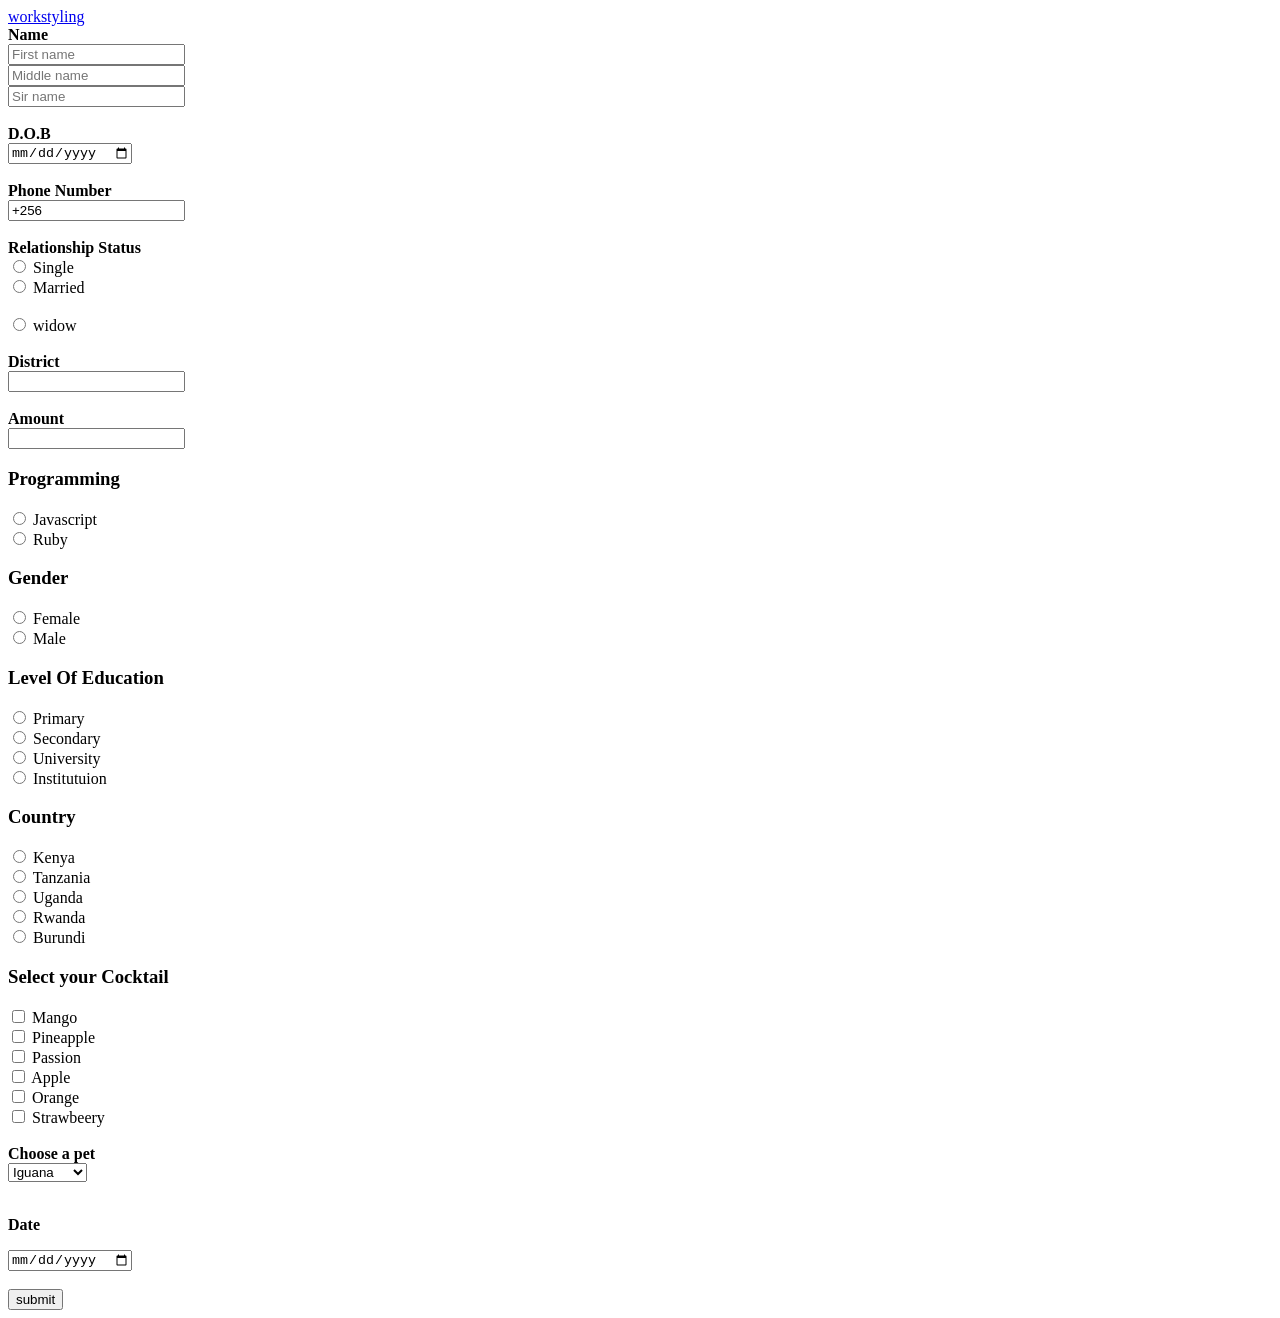
==== form.html @ 65eeff32 "first commit" ====
<!DOCTYPE html>
<html lang="en">
<head>
    <a href="index.html">workstyling</a>
    <meta charset="UTF-8">
    <meta name="viewport" content="width=device-width, initial-scale=1.0">
    <title>Document</title>
</head>
<body>
    <form action="">
        <label for=""><b>Name</b></label><br>
        <input type="text" id="name" placeholder="First name"><br>
        <input type="text" id="name" placeholder="Middle name"><br>
        <input type="text" id="name" placeholder="Sir name"><br><br>
        
         
   
        <label for=""><b>D.O.B</b></label><br>
        <input type="date"><br><br>

        <label for="Phone"><b>Phone Number</b></label><br>
        <input type="text" class="contact" id="phone" value="+256"><br><br>

    
        

        <label for=""><b>Relationship Status</b></label><br>
        <input type="radio" id="single" value="single">
         <label for="sigle">Single</label><br>
        
         <input type="radio" id="married" value="married">
         <label for="married">Married</label><br><br>

         <input type="radio" id="widow" value="widow">
         <label for="widow">widow</label><br><br>

        <label for=""><b>District</b></label><br>
        <input type="text"><br><br>


        <label for=""><b>Amount</b> </label><br>
        <input type="number" class="currency" value="UGx"><br>

         <h3>Programming</h3>
        <input type="radio" id="python"
        name="programming" value="Javascript">
        <label for="Javascript">Javascript</label><br>

        <input type="radio" id="ruby" name="programming"
        value="Ruby">
        <label for="ruby">Ruby</label><br>
         <h3>Gender</h3>
        <input type="radio" id="Female"
        name="Gender" value="Female">
        <label for="female">Female</label><br>

        <input type="radio" id="Male"
        name="Gender" value="Male">
        <label for="male">Male</label><br>

        <h3>Level Of Education</h3>
        <input type="radio" id="Primary"
        name="Status" value="Primary">
        <label for="primary">Primary</label><br>

        <input type="radio" id="Secondary"
        name="Status" value="Secondary">
        <label for="secondary">Secondary</label><br>

        <input type="radio" id="University"
        name="Status" value="University">
        <label for="university">University</label><br>

        <input type="radio" id="Institution"
        name="Status" value="Institution">
        <label for="institution">Institutuion</label>

        <h3>Country</h3>
        <input type="radio" id="Kenya"
        name="Country" value="Kenya">
        <label for="kenya">Kenya</label><br>

        <input type="radio" id="Tanzania"
        name="Country" value="Tanzania">
        <label for="tanzania">Tanzania</label><br>

        <input type="radio" id="Uganda"
        name="Country" value="Uganda">
        <label for="uganda">Uganda</label><br>

        <input type="radio" id="Rwanda"
        name="Country" value="Rwanda">
        <label for="rwanda">Rwanda</label><br>

        <input type="radio" id="Burundi"
        name="Country" value="Burundi">
        <label for="burundi">Burundi</label><br>

        <h3>Select your Cocktail</h3>
        <input type="checkbox" name="fruit1" id="mango"
        value="Mango">
        <label for="mango">Mango</label><br>

        <input type="checkbox" name="fruit2" id="pineapple"
        value="Pineapple">
        <label for="pineapple">Pineapple</label><br>

        <input type="checkbox" name="fruit3" id="passion"
        value="Passion">
        <label for="passion">Passion</label><br>

        <input type="checkbox" name="fruit4" id="apple"
        value="Apple">
        <label for="apple">Apple</label><br>

        <input type="checkbox" name="fruit5" id="orange"
        value="Orange">
        <label for="orange">Orange</label><br>

        <input type="checkbox" name="fruit6" id="strawbeery"
        value="strawbeery">
        <label for="strawbeery">Strawbeery</label><br><br>

        <label for="animals"><b>Choose a pet</b></label><br>
        <select name="pets" id="animals">
            <option value="Iguana">Iguana</option>
            <option value="Giraffe">Giraffe</option>
            <option value="Antelope">Antelope</option>
            <option value="Snake">Snake</option>
            <option value="Elephant">Elephant</option>
            <option value="Kob">Kob</option>
            <option value="Mouse">Mouse</option>
            <option value="Minion">Minion</option>
            <option value="Crocodile">Crocodile</option>
            <option value="Turttle">Turttle</option>
            <option value="Dog">Dog</option>
            <option value="Llama">Llama</option>
            <option value="Hyena">Hyena</option>
            <option value="Tiger">Tiger</option>
            <option value="Turantula">Turantula</option>
            <option value="Cat">Cat</option>
            <option value="Leopard">Leopard</option>
            <option value="Whale">Whale</option>
            <option value="Rabbit">Rabbit</option>
            <option value="Ferret">Ferret</option>
            <option value="Hamster">Hamster</option>
        </select>
         <br><br>
         
         <p><b>Date</b></p>
         <input type="date" value="date">
         <br><br>

        <input type="submit" value="submit">

    </form>
    
</body>
</html>
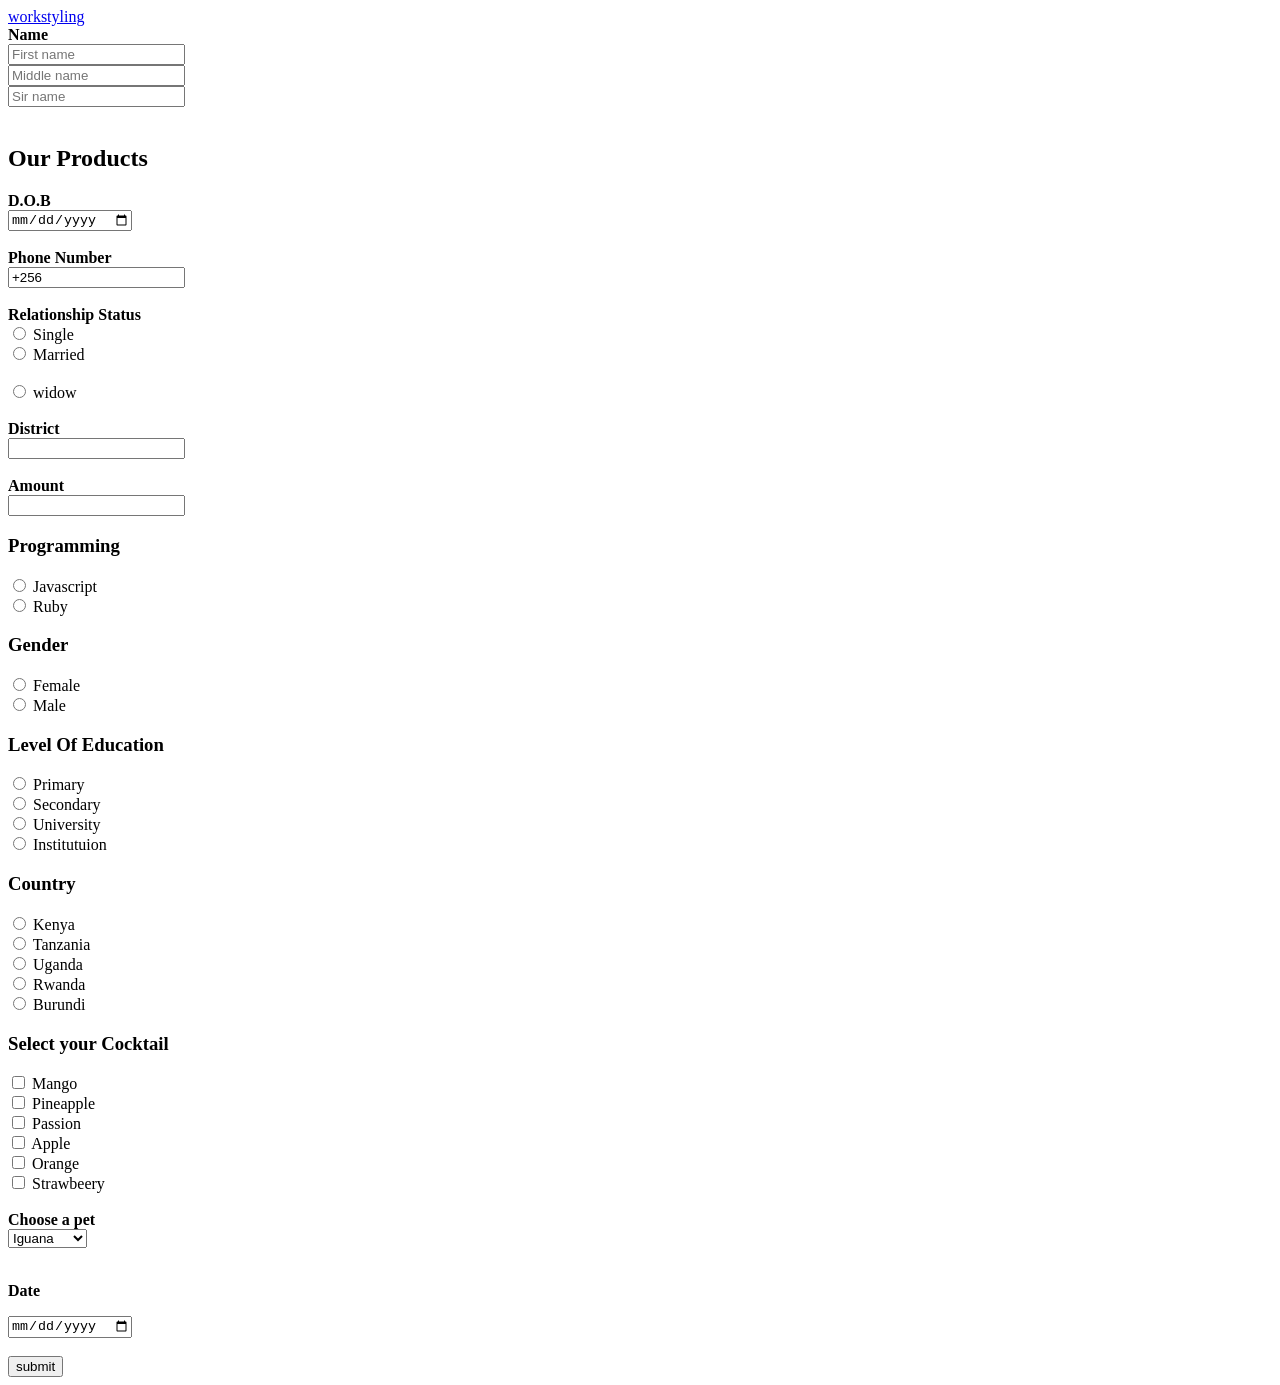
==== commit 42987e71: "my message3" ====
--- a/form.html
+++ b/form.html
@@ -13,7 +13,8 @@
         <input type="text" id="name" placeholder="Middle name"><br>
         <input type="text" id="name" placeholder="Sir name"><br><br>
         
-         
+        <h2>Our Products</h2>
+        <!-- hey there life is so good -->
    
         <label for=""><b>D.O.B</b></label><br>
         <input type="date"><br><br>
